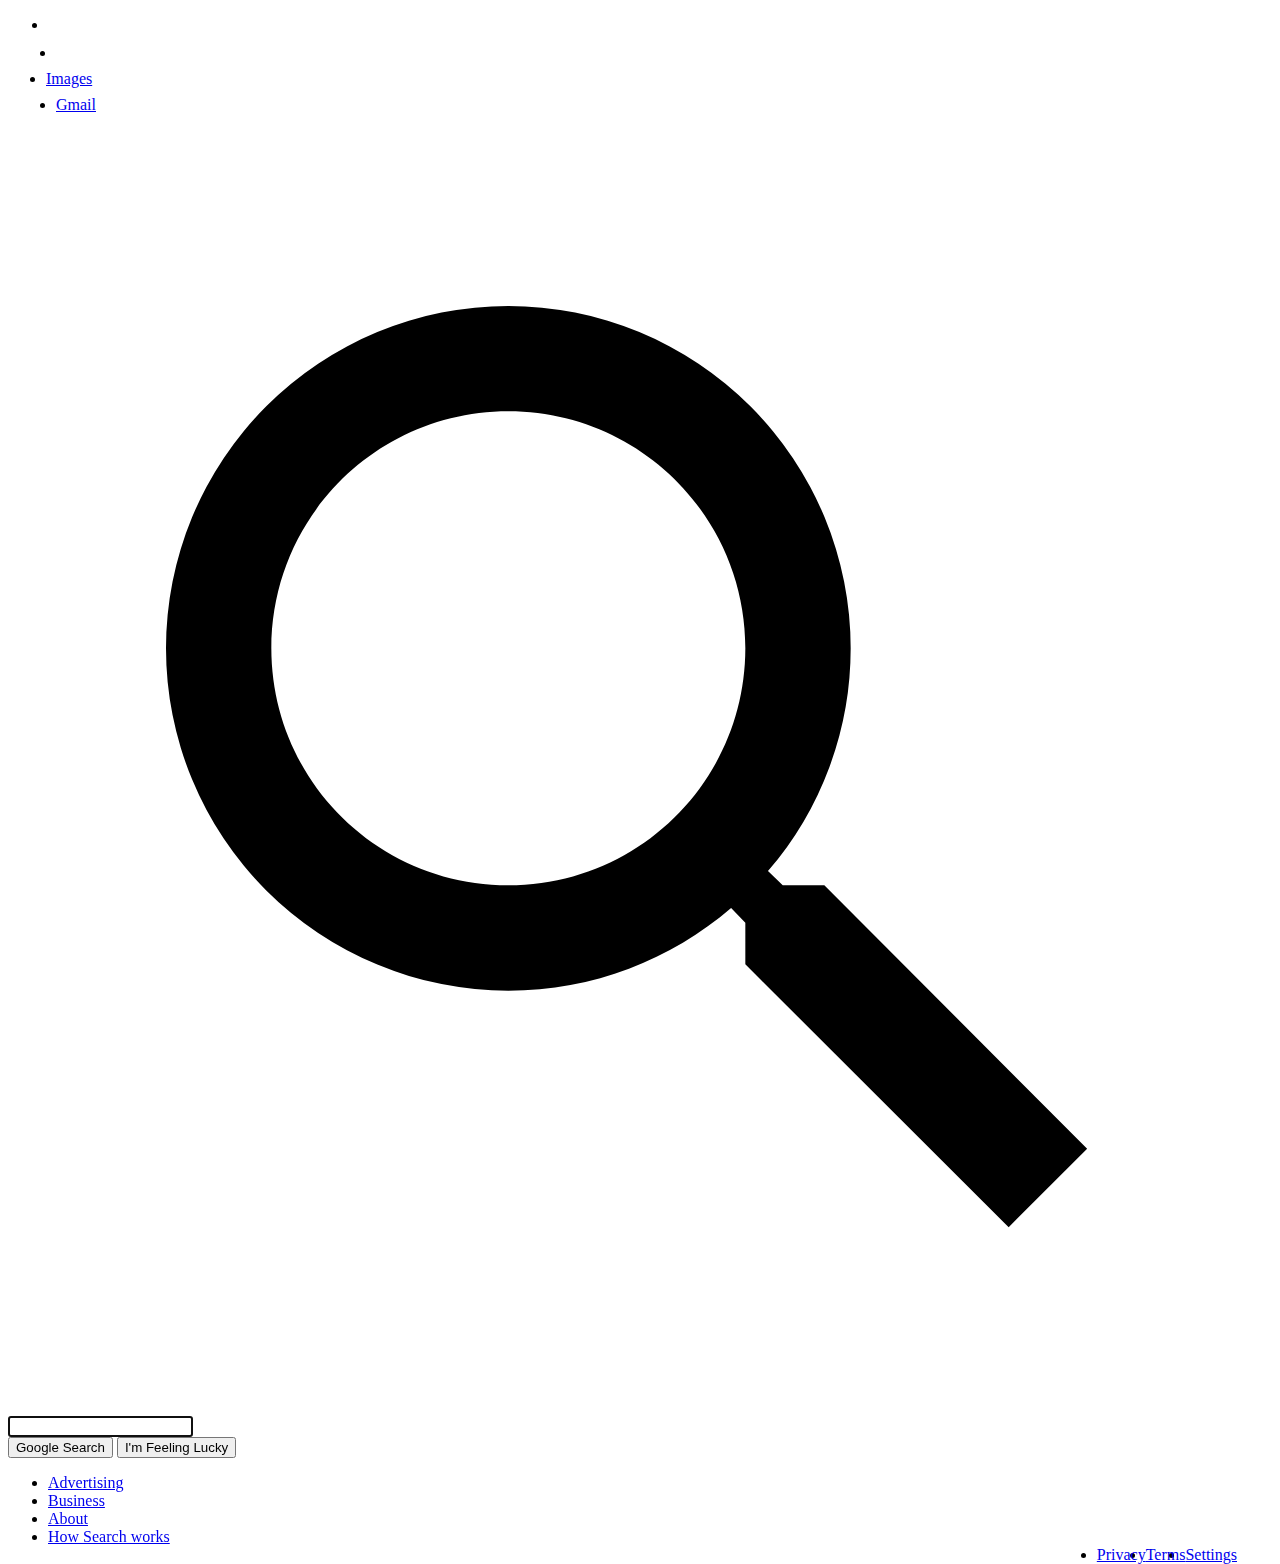
==== CSS-Odev3/index.html @ c2d95c6d "Add files via upload" ====
<!DOCTYPE html>
<html lang="en">
  <head>
    <meta charset="UTF-8" />
    <meta name="viewport" content="width=device-width, initial-scale=1.0" />
    <link rel="stylesheet" href="/css/style.css" />
    <title>Google</title>
  </head>
  <body>
    <div class="panel">
      <nav>
        <ul class="header">
          <li class="pic headerli">
            <a href="https://www.github.com/cengizcmataraci" target="_blank"
              ><img
                src="/google_homepage/assets/profilepic.jpg"
                alt=""
                style="margin-right: 1px;"
            /></a>
          </li>
          <li style="margin: 8px" class="headerli">
            <a href="https://www.google.com.tr/intl/en/about/products?tab=wh"
              ><img src="/google_homepage/assets/appsbutton.svg" alt="" style="width: 16px; height: 16px; margin-right: 3px;"></a
            >
          </li>
          <li style="margin: 8px; margin-left: -2px;" class="headerli">
            <a
              href="https://www.google.com.tr/imghp?hl=en&tab=wi&authuser=0&ogbl"
              >Images</a
            >
          </li>
          <li style="margin: 8px" class="headerli">
            <a href="https://mail.google.com/mail/?tab=wm&authuser=0&ogbl"
              >Gmail</a
            >
          </li>
        </ul>
      </nav>
      <div class="container">
        <img
          src="/google_homepage/assets/googlefirstlogo.png"
          width="350px"
          alt=""
        />
      </div>
      <div class="search-area">
        <div class="search">
          <div class="search-img">
            <span>
              <svg
                focusable="false"
                xmlns="http://www.w3.org/2000/svg"
                viewBox="0 0 24 24"
              >
                <path
                  d="M15.5 14h-.79l-.28-.27A6.471 6.471 0 0 0 16 9.5 6.5 6.5 0 1 0 9.5 16c1.61 0 3.09-.59 4.23-1.57l.27.28v.79l5 4.99L20.49 19l-4.99-5zm-6 0C7.01 14 5 11.99 5 9.5S7.01 5 9.5 5 14 7.01 14 9.5 11.99 14 9.5 14z"
                ></path>
              </svg>
            </span>
          </div>
          <div class="input-enter">
            <div class="input-area">
              <input
                type="text"
                class="input"
                maxlength="2048"
                autofocus="true"
              />
            </div>
          </div>
        </div>
      </div>

      <div class="buttons">
        <a href=""
          ><button class="googlesearch">Google Search</button></a
        >
        <a href=""
          ><button class="feelinglucky">I'm Feeling Lucky</button></a
        >
      </div>
    </div>

    <nav>
      <ul class="footer">
        <li class="footerli">
          <a
            href="https://www.google.com/intl/en_tr/ads/?subid=ww-ww-et-g-awa-a-g_hpafoot1_1!o2&utm_source=google.com&utm_medium=referral&utm_campaign=google_hpafooter&fg=1"
            >Advertising</a
          >
        </li>
        <li class="footerli">
          <a
            href="https://www.google.com/services/?subid=ww-ww-et-g-awa-a-g_hpbfoot1_1!o2&utm_source=google.com&utm_medium=referral&utm_campaign=google_hpbfooter&fg=1"
            >Business</a
          >
        </li>
        <li class="footerli">
          <a
            href="https://about.google/?utm_source=google-TR&utm_medium=referral&utm_campaign=hp-footer&fg=1"
            >About</a
          >
        </li>
        <li class="footerli">
          <a href="https://google.com/search/howsearchworks/?fg=1"
            >How Search works</a
          >
        </li>

        <li class="footerli" style="float: right; margin-right: 35px">
          <a href="https://www.google.com/preferences?hl=en">Settings</a>
        </li>

        <li class="footerli" style="float: right">
          <a href="https://policies.google.com/terms?hl=en-TR&fg=1">Terms</a>
        </li>

        <li class="footerli" style="float: right">
          <a href="https://policies.google.com/privacy?hl=en-TR&fg=1">Privacy</a>
        </li>
      </ul>
    </nav>
  </body>
</html>
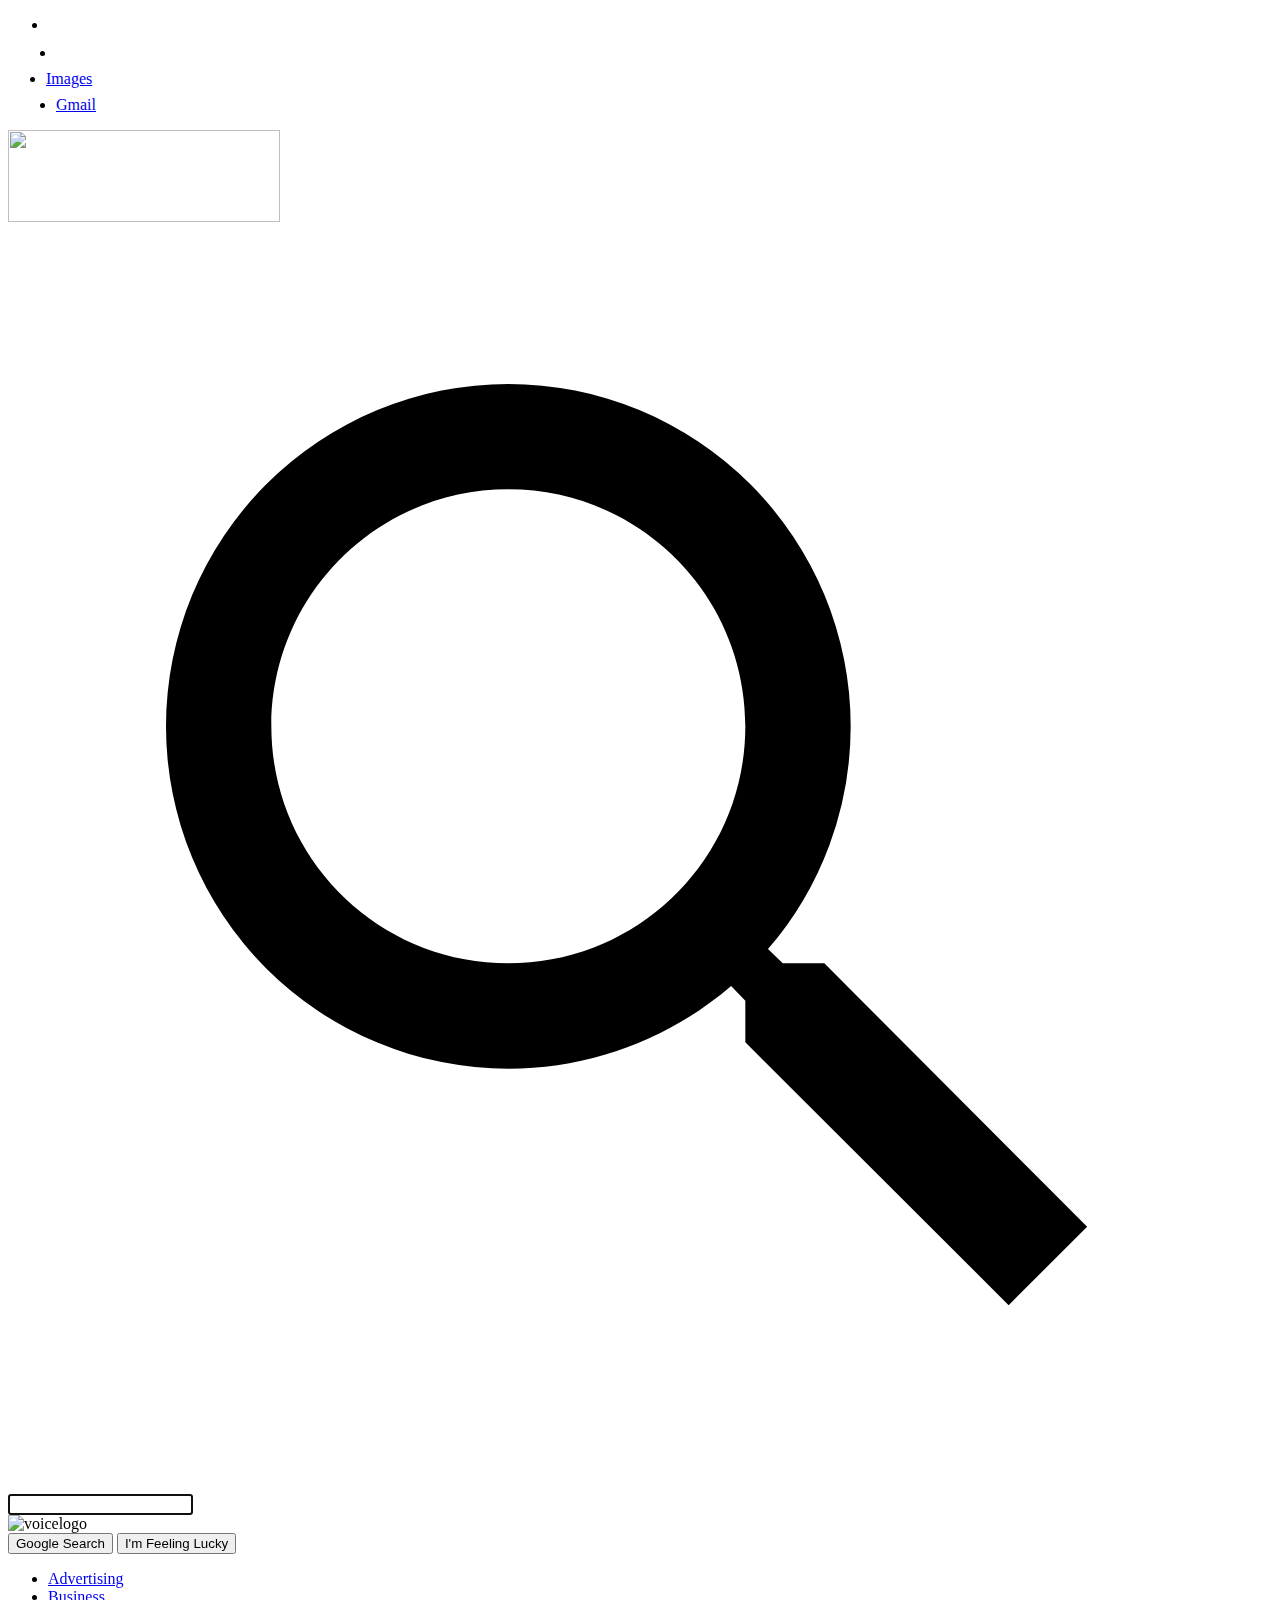
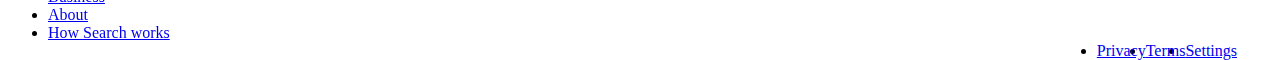
==== commit 2a241ba0: "Add files via upload" ====
--- a/CSS-Odev3/index.html
+++ b/CSS-Odev3/index.html
@@ -13,14 +13,14 @@
           <li class="pic headerli">
             <a href="https://www.github.com/cengizcmataraci" target="_blank"
               ><img
-                src="/google_homepage/assets/profilepic.jpg"
+                src="/assets/profilepic.jpg"
                 alt=""
                 style="margin-right: 1px;"
             /></a>
           </li>
           <li style="margin: 8px" class="headerli">
             <a href="https://www.google.com.tr/intl/en/about/products?tab=wh"
-              ><img src="/google_homepage/assets/appsbutton.svg" alt="" style="width: 16px; height: 16px; margin-right: 3px;"></a
+              ><img src="/assets/appsbutton.svg" alt="" style="width: 16px; height: 16px; margin-right: 3px;"></a
             >
           </li>
           <li style="margin: 8px; margin-left: -2px;" class="headerli">
@@ -38,8 +38,9 @@
       </nav>
       <div class="container">
         <img
-          src="/google_homepage/assets/googlefirstlogo.png"
-          width="350px"
+          src="/assets/logo.png"
+          width="272px" 
+          height="92px"
           alt=""
         />
       </div>
@@ -65,8 +66,16 @@
                 class="input"
                 maxlength="2048"
                 autofocus="true"
+                
               />
             </div>
+          
+          <!-- Sesli arama için yeni class oluşturuldu. -->
+          </div>
+          <div class="search-voice">
+            <span>
+              <img src="/assets/voicelogo.png" alt="voicelogo" width="24px" height="24px">
+            </span>
           </div>
         </div>
       </div>
@@ -121,4 +130,4 @@
       </ul>
     </nav>
   </body>
-</html>
+</html>